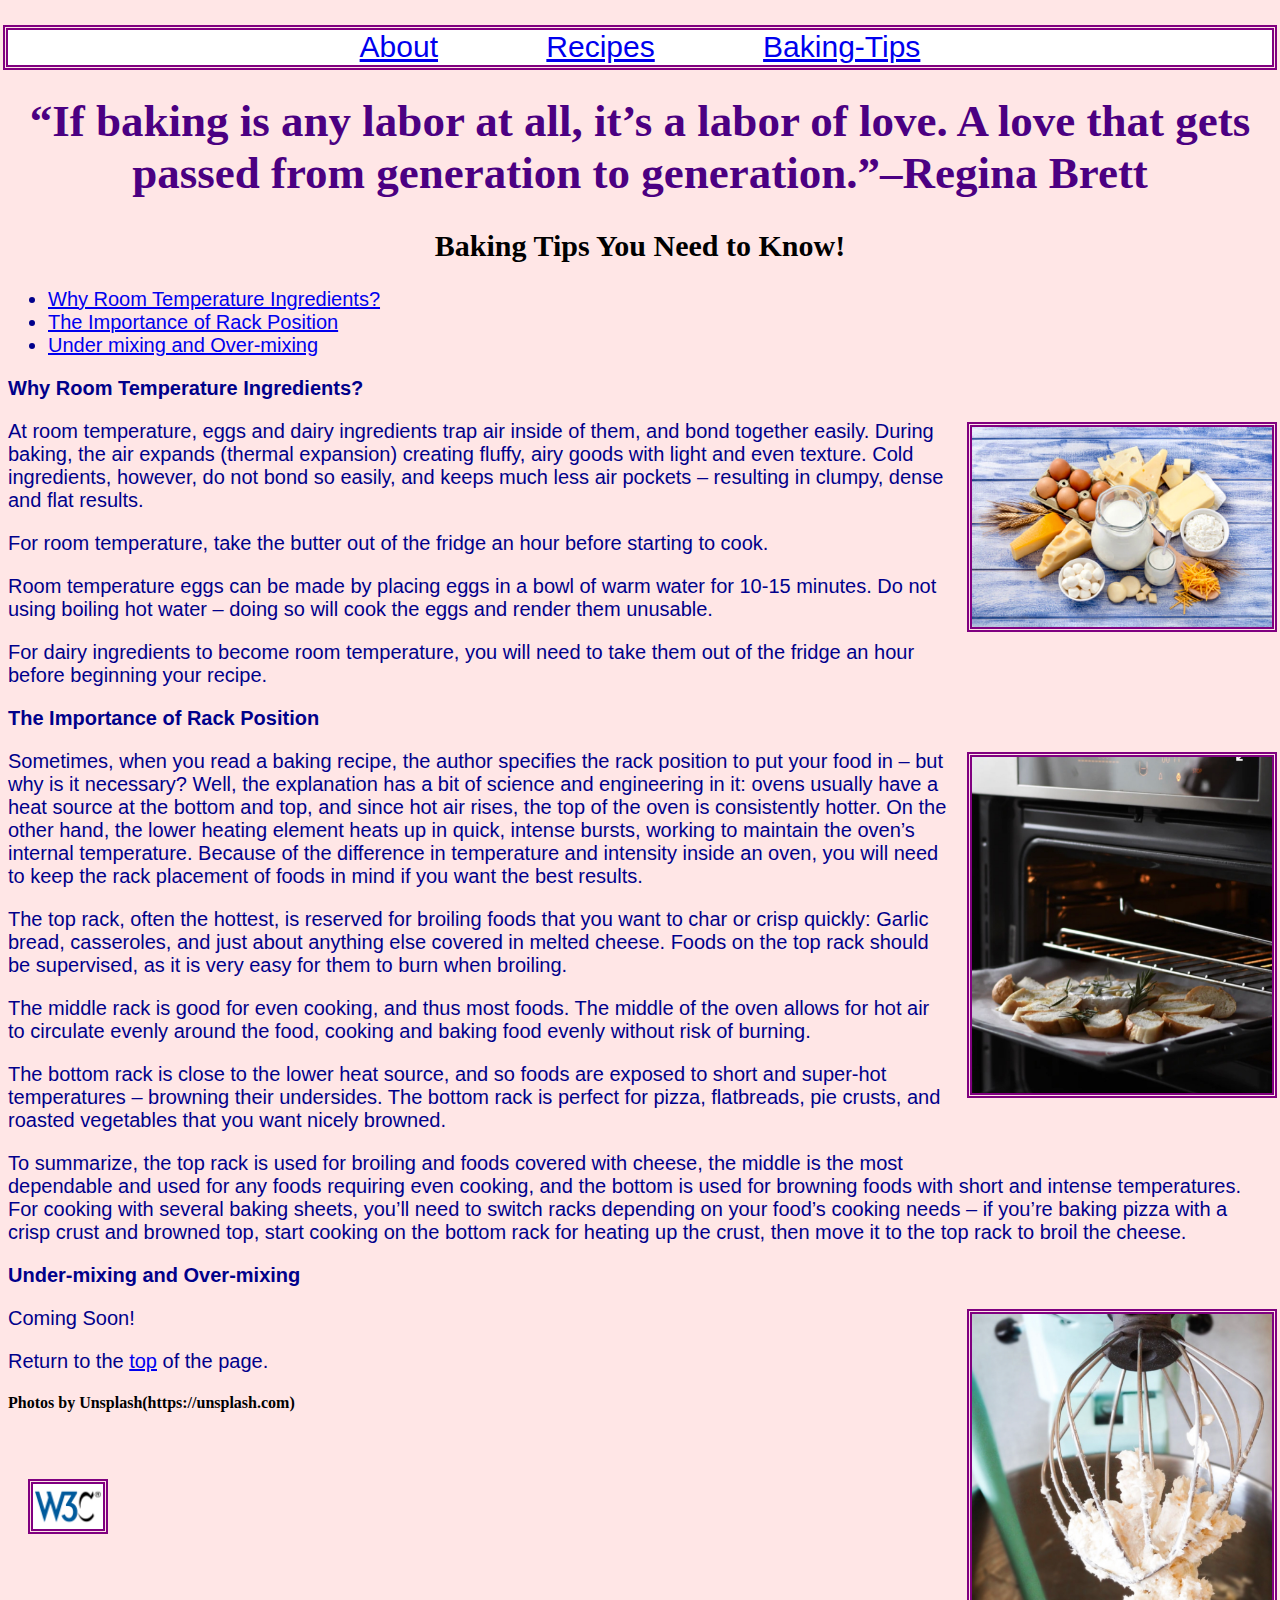
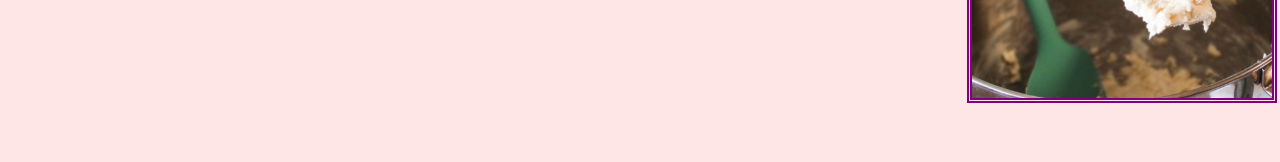
==== baking.html @ 765897b2 "Add files via upload" ====
<!DOCTYPE html>
<html lang="en">
	<head>
		<meta charset="UTF-8">
		<title>Baking Tips</title>
		<link rel="stylesheet" type="text/css" href="recipes.css" />
	</head>
	<body>
		<!-- Navigation Bar -->
		<p class="navigation"><a href = "index.html">About</a> <a href = "recipes.html">Recipes</a> <a href = "baking.html"> Baking-Tips</a></p>
		<h1>&ldquo;If baking is any labor at all, it&rsquo;s a labor of love. A love that gets passed from generation to generation.&rdquo;&#8211;Regina Brett</h1>
		<!-- This section gives a list of my baking tips -->
		<h2 id = "Top">Baking Tips You Need to Know!</h2>
		<ul>
			<li><a href = "#Room_Temp">Why Room Temperature Ingredients?</a></li>
			<li><a href = "#Rack_Posit">The Importance of Rack Position</a></li>
			<li><a href = "#UnderOverMix">Under
			mixing and Over-mixing</a></li>
		</ul>

		<img src = "Room_Temp.jpg" alt="Dairy Products on a Table"/>
		<h3 id = "Room_Temp">Why Room Temperature Ingredients?</h3>
		<p>At room temperature, eggs and dairy ingredients trap air inside of them, and bond together easily. During baking, the air expands (thermal expansion) creating fluffy, airy goods with light and even texture. Cold ingredients, however, do not bond so easily, and keeps much less air pockets &#8211; resulting in clumpy, dense and flat results.</p>
		<p>For room temperature, take the butter out of the fridge an hour before starting to cook.</p>
		<p>Room temperature eggs can be made by placing eggs in a bowl of warm water for 10-15 minutes. Do not using boiling hot water &#8211; doing so will cook the eggs and render them unusable.</p>
		<p>For dairy ingredients to become room temperature, you will need to take them out of the fridge an hour before beginning your recipe.</p>
		
		<img src = "Rack_Posit.jpg" alt="Bread on an Oven Rack"/>
		<h3 id = "Rack_Posit">The Importance of Rack Position</h3>
		<p>Sometimes, when you read a baking recipe, the author specifies the rack position to put your food in &#8211; but why is it necessary? Well, the explanation has a bit of science and engineering in it: ovens usually have a heat source at the bottom and top, and since hot air rises, the top of the oven is consistently hotter. On the other hand, the lower heating element heats up in quick, intense bursts, working to maintain the oven&rsquo;s internal temperature. Because of the difference in temperature and intensity inside an oven, you will need to keep the rack placement of foods in mind if you want the best results. </p>
		<p>The top rack, often the hottest, is reserved for broiling foods that you want to char or crisp quickly: Garlic bread, casseroles, and just about anything else covered in melted cheese. Foods on the top rack should be supervised, as it is very easy for them to burn when broiling. </p>
		<p>The middle rack is good for even cooking, and thus most foods. The middle of the oven allows for hot air to circulate evenly around the food, cooking and baking food evenly without risk of burning.</p>
		<p>The bottom rack is close to the lower heat source, and so foods are exposed to short and super-hot temperatures &#8211; browning their undersides. The bottom rack is perfect for pizza, flatbreads, pie crusts, and roasted vegetables that you want nicely browned.</p>
		<p> To summarize, the top rack is used for broiling and foods covered with cheese, the middle is the most dependable and used for any foods requiring even cooking, and the bottom is used for browning foods with short and intense temperatures. For cooking with several baking sheets, you&rsquo;ll need to switch racks depending on your food&rsquo;s cooking needs &#8211; if you&rsquo;re baking pizza with a crisp crust and browned top, start cooking on the bottom rack for heating up the crust, then move it to the top rack to broil the cheese.</p>
		
		<img src = "Mixing_Batter.jpg" alt="Batter in Electric Mixer"/>
		<h3 id = "UnderOverMix">Under-mixing and Over-mixing</h3>
		<p>Coming Soon!</p>
		<p>Return to the <a href = "#Top">top</a> of the page.</p>
		<h4>Photos by Unsplash(https://unsplash.com)</h4>
		
		<img class = "validators" src="w3c.png" alt="HTML5 Validator"/>
	</body>
</html>
---- recipes.css ----
body{
background-color:#ffe6e6;
}
/* Navigation Bar */
.navigation{
font-size:30px;
outline-color: Purple;
outline-width: 5px;
outline-style:double;
background:White;
word-spacing: 100px;
text-align: center;
}

/* This class sets the style for validator images in web pages */
.validators{
float:left;
width:70px;
}

h1{
font-size:45px;
color: Indigo;
font-weight: bold;
text-align: center;
}

h2{
font-size:30px;
text-align: center;
}

img{
float:right;
margin-left: 2%;
margin-bottom: 5%;
margin-top: 4%;
width:300px;
outline-color: Purple;
outline-width: 5px;
outline-style:double;
}

ul, ol{
font-size:20px;
color:DarkBlue;
font-family:Arial, sans-serif;
}

h3, p{
line-height: 115%;
font-size:20px;
color:DarkBlue;
font-family:Verdana, sans-serif;
}

/* This class sets the style for steps in recipes */
.highlight{
background-color:White;
font-size: 20px;
border-radius:4px;
padding:10px;
padding-left:30px;
}
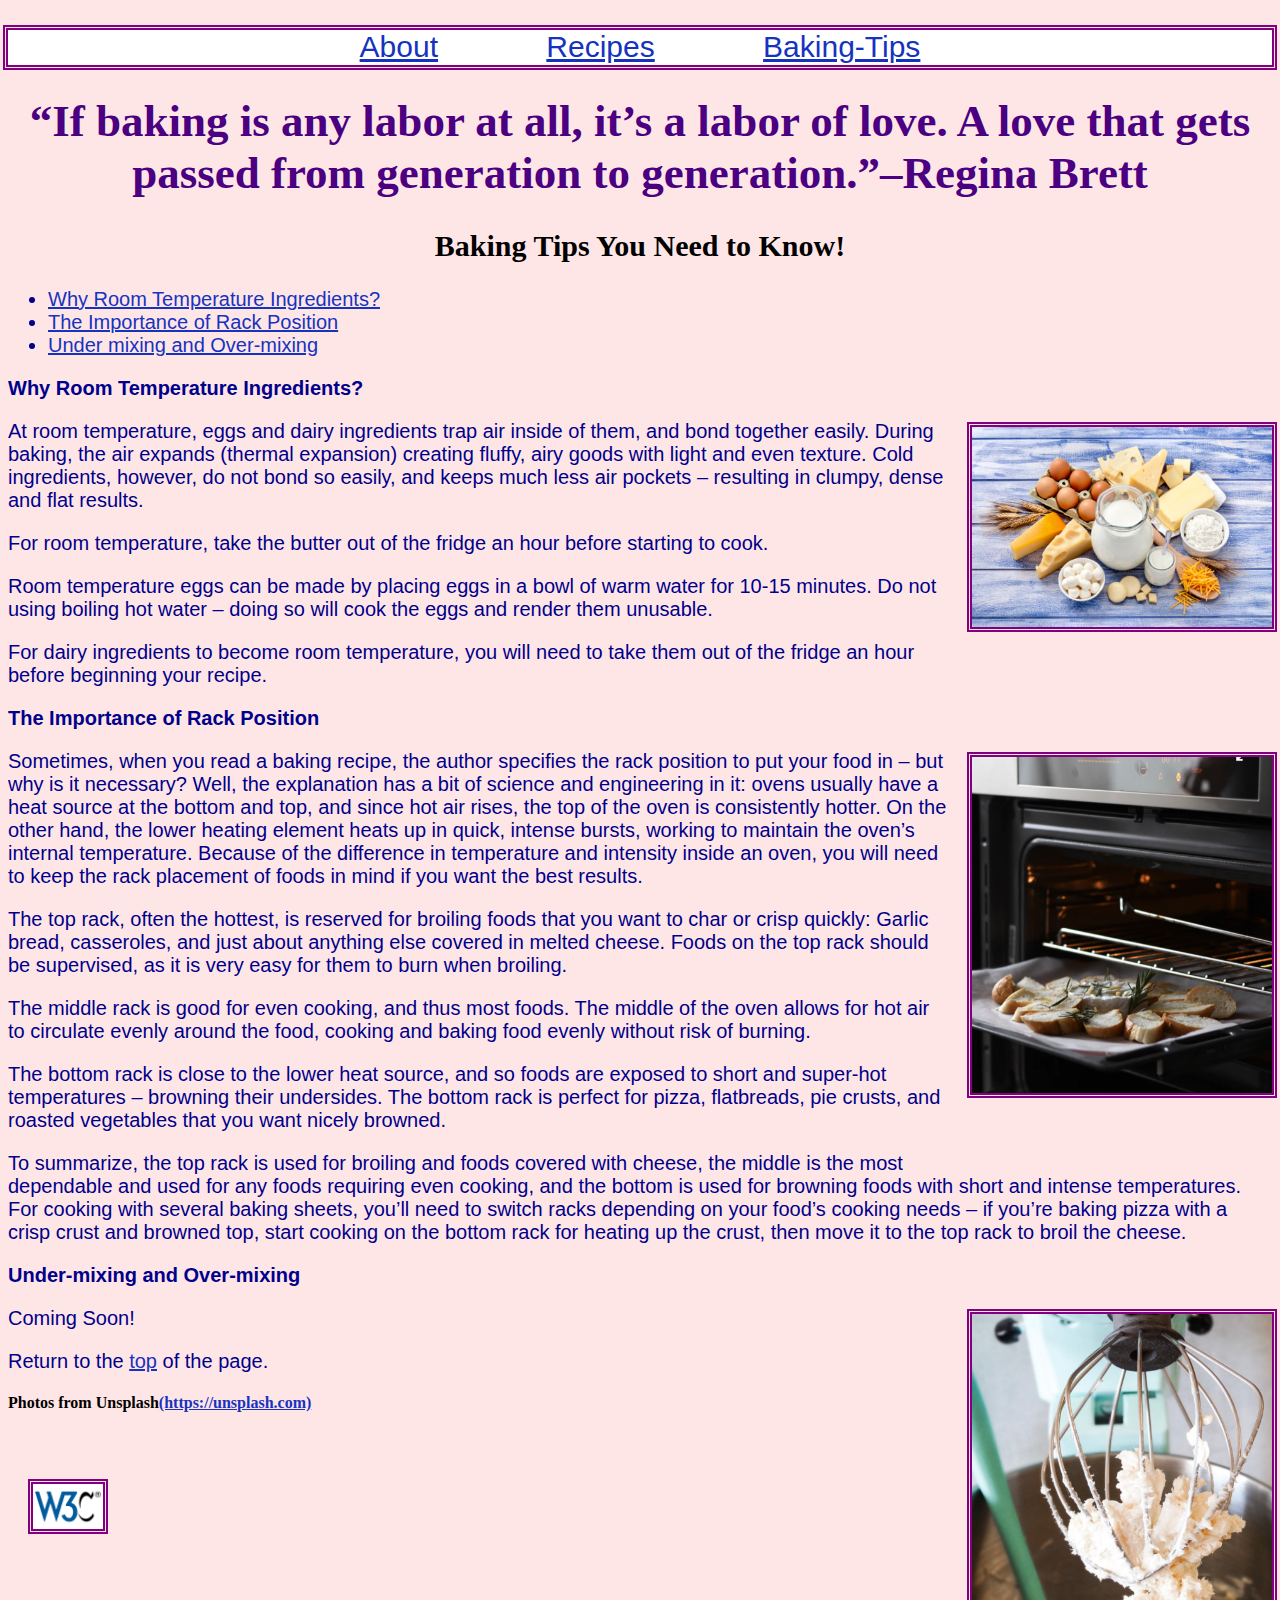
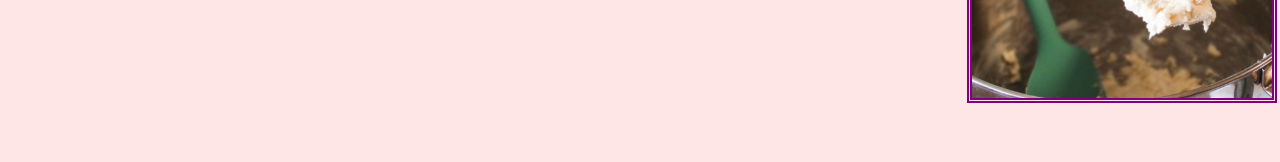
==== commit fc5c321e: "Add files via upload" ====
--- a/baking.html
+++ b/baking.html
@@ -37,8 +37,8 @@
 		<h3 id = "UnderOverMix">Under-mixing and Over-mixing</h3>
 		<p>Coming Soon!</p>
 		<p>Return to the <a href = "#Top">top</a> of the page.</p>
-		<h4>Photos by Unsplash(https://unsplash.com)</h4>
+		<h4>Photos from Unsplash<a href="https://unsplash.com">(https://unsplash.com)</a></h4>
 		
-		<img class = "validators" src="w3c.png" alt="HTML5 Validator"/>
+		<a href = "http://validator.w3.org/check?uri=https://duemma.github.io/home/baking.html"><img class = "validators" src="w3c.png" alt="HTML5 Validator"/></a>
 	</body>
 </html>--- a/recipes.css
+++ b/recipes.css
@@ -41,6 +41,10 @@
 outline-style:double;
 }
 
+a{
+color:#1633bf;
+}
+
 ul, ol{
 font-size:20px;
 color:DarkBlue;
@@ -60,5 +64,5 @@
 font-size: 20px;
 border-radius:4px;
 padding:10px;
-padding-left:30px;
+padding-left:40px;
 }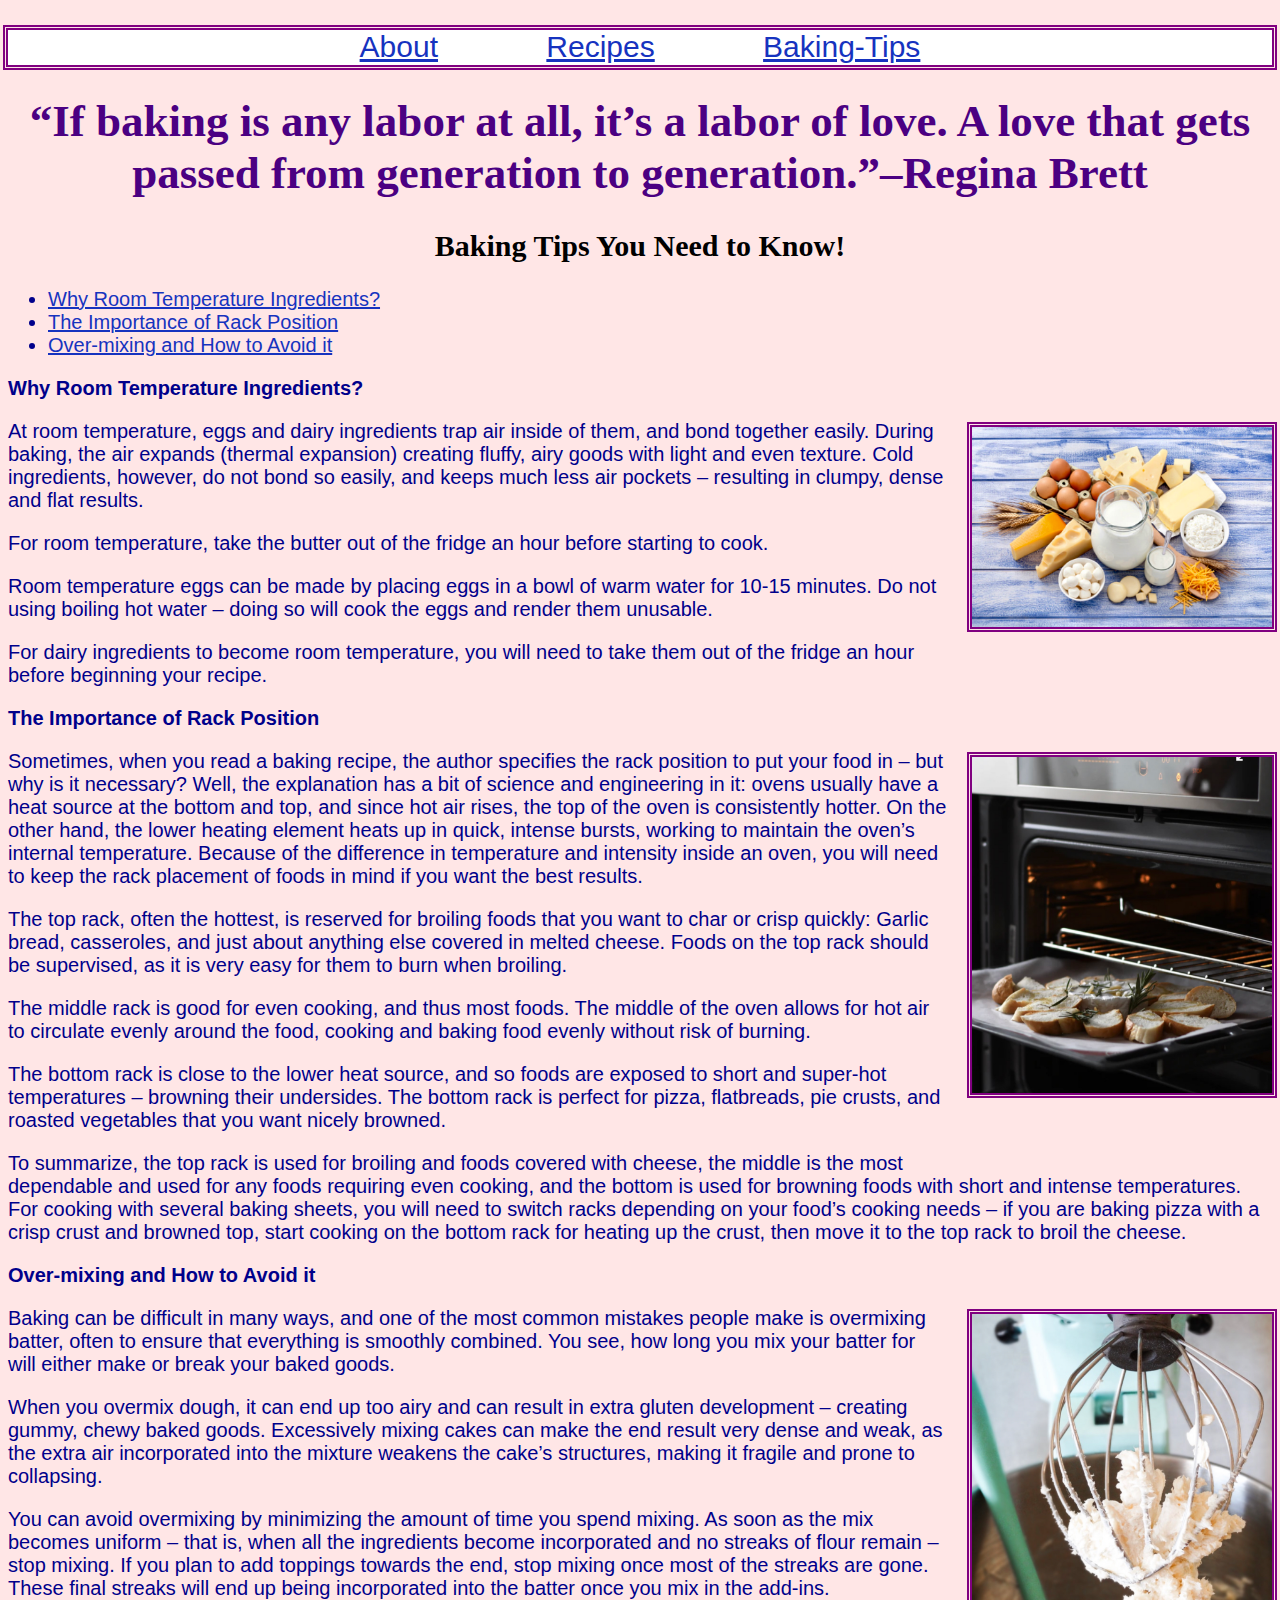
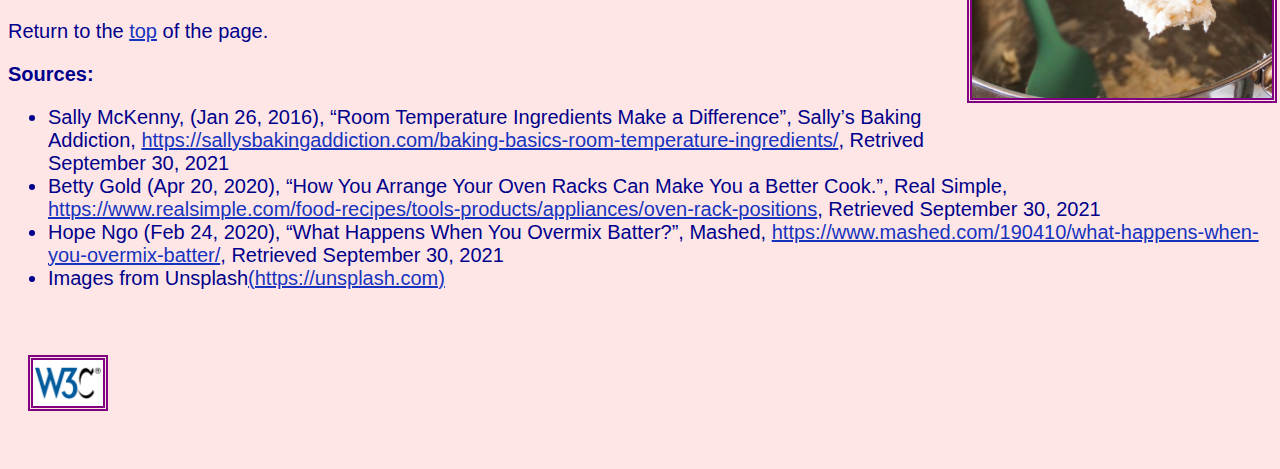
==== commit ac8c1528: "Add files via upload" ====
--- a/baking.html
+++ b/baking.html
@@ -14,8 +14,7 @@
 		<ul>
 			<li><a href = "#Room_Temp">Why Room Temperature Ingredients?</a></li>
 			<li><a href = "#Rack_Posit">The Importance of Rack Position</a></li>
-			<li><a href = "#UnderOverMix">Under
-			mixing and Over-mixing</a></li>
+			<li><a href = "#Over_Mixing">Over-mixing and How to Avoid it</a></li>
 		</ul>
 
 		<img src = "Room_Temp.jpg" alt="Dairy Products on a Table"/>
@@ -31,14 +30,21 @@
 		<p>The top rack, often the hottest, is reserved for broiling foods that you want to char or crisp quickly: Garlic bread, casseroles, and just about anything else covered in melted cheese. Foods on the top rack should be supervised, as it is very easy for them to burn when broiling. </p>
 		<p>The middle rack is good for even cooking, and thus most foods. The middle of the oven allows for hot air to circulate evenly around the food, cooking and baking food evenly without risk of burning.</p>
 		<p>The bottom rack is close to the lower heat source, and so foods are exposed to short and super-hot temperatures &#8211; browning their undersides. The bottom rack is perfect for pizza, flatbreads, pie crusts, and roasted vegetables that you want nicely browned.</p>
-		<p> To summarize, the top rack is used for broiling and foods covered with cheese, the middle is the most dependable and used for any foods requiring even cooking, and the bottom is used for browning foods with short and intense temperatures. For cooking with several baking sheets, you&rsquo;ll need to switch racks depending on your food&rsquo;s cooking needs &#8211; if you&rsquo;re baking pizza with a crisp crust and browned top, start cooking on the bottom rack for heating up the crust, then move it to the top rack to broil the cheese.</p>
+		<p> To summarize, the top rack is used for broiling and foods covered with cheese, the middle is the most dependable and used for any foods requiring even cooking, and the bottom is used for browning foods with short and intense temperatures. For cooking with several baking sheets, you will need to switch racks depending on your food&rsquo;s cooking needs &#8211; if you are baking pizza with a crisp crust and browned top, start cooking on the bottom rack for heating up the crust, then move it to the top rack to broil the cheese.</p>
 		
 		<img src = "Mixing_Batter.jpg" alt="Batter in Electric Mixer"/>
-		<h3 id = "UnderOverMix">Under-mixing and Over-mixing</h3>
-		<p>Coming Soon!</p>
+		<h3 id = "Over_Mixing">Over-mixing and How to Avoid it</h3>
+		<p>Baking can be difficult in many ways, and one of the most common mistakes people make is overmixing batter, often to ensure that everything is smoothly combined. You see, how long you mix your batter for will either make or break your baked goods.</p>
+		<p>When you overmix dough, it can end up too airy and can result in extra gluten development &#8211; creating gummy, chewy baked goods. Excessively mixing cakes can make the end result very dense and weak, as the extra air incorporated into the mixture weakens the cake’s structures, making it fragile and prone to collapsing.</p>
+		<p>You can avoid overmixing by minimizing the amount of time you spend mixing. As soon as the mix becomes uniform &#8211; that is, when all the ingredients become incorporated and no streaks of flour remain &#8211; stop mixing. If you plan to add toppings towards the end, stop mixing once most of the streaks are gone. These final streaks will end up being incorporated into the batter once you mix in the add-ins.</p>
 		<p>Return to the <a href = "#Top">top</a> of the page.</p>
-		<h4>Photos from Unsplash<a href="https://unsplash.com">(https://unsplash.com)</a></h4>
-		
+		<h3>Sources:</h3>
+		<ul>
+			<li>Sally McKenny, (Jan 26, 2016), “Room Temperature Ingredients Make a Difference”, Sally’s Baking Addiction, <a href = "https://sallysbakingaddiction.com/baking-basics-room-temperature-ingredients/">https://sallysbakingaddiction.com/baking-basics-room-temperature-ingredients/</a>, Retrived September 30, 2021</li>
+			<li>Betty Gold (Apr 20, 2020), “How You Arrange Your Oven Racks Can Make You a Better Cook.”, Real Simple, <a href = "https://www.realsimple.com/food-recipes/tools-products/appliances/oven-rack-positions">https://www.realsimple.com/food-recipes/tools-products/appliances/oven-rack-positions</a>, Retrieved September 30, 2021</li>
+			<li>Hope Ngo (Feb 24, 2020), “What Happens When You Overmix Batter?”, Mashed, <a href = "https://www.mashed.com/190410/what-happens-when-you-overmix-batter/">https://www.mashed.com/190410/what-happens-when-you-overmix-batter/</a>, Retrieved September 30, 2021</li>
+			<li>Images from Unsplash<a href="https://unsplash.com">(https://unsplash.com)</a></li>
+		</ul>
 		<a href = "http://validator.w3.org/check?uri=https://duemma.github.io/home/baking.html"><img class = "validators" src="w3c.png" alt="HTML5 Validator"/></a>
 	</body>
 </html>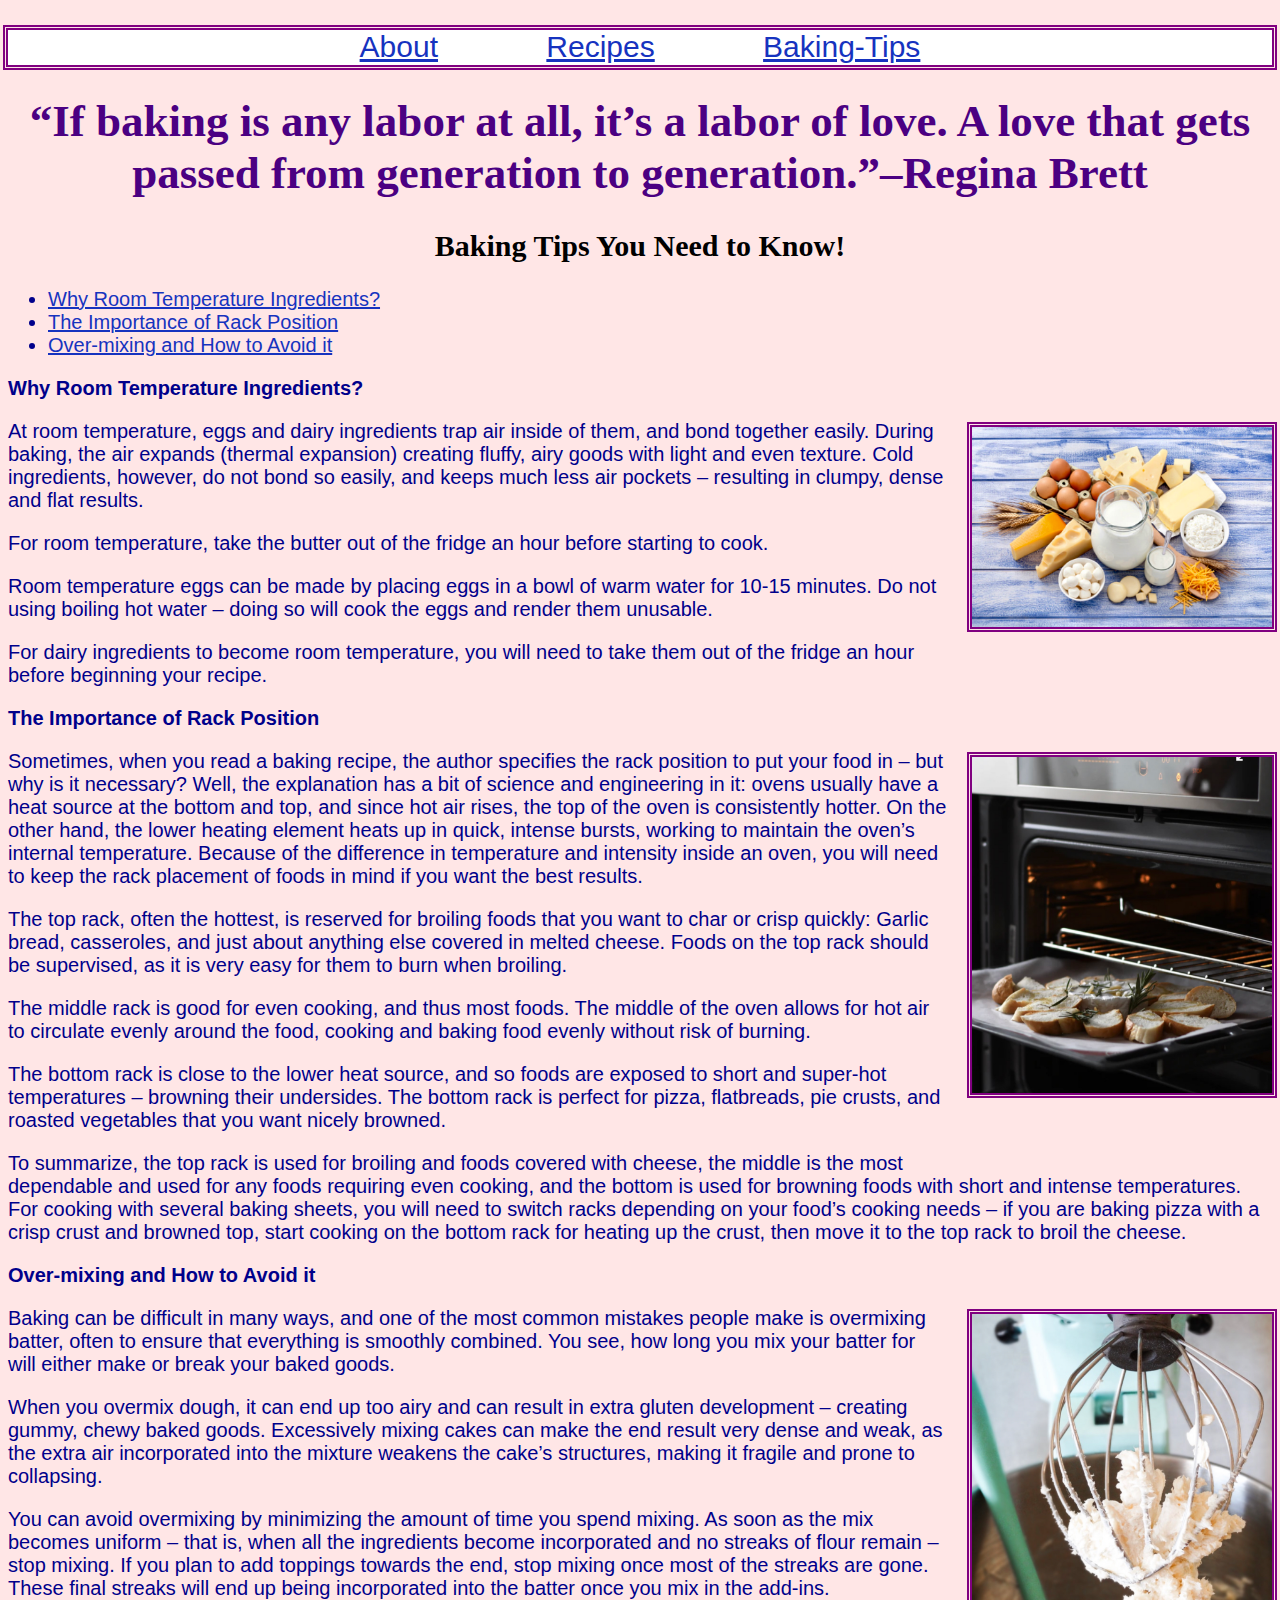
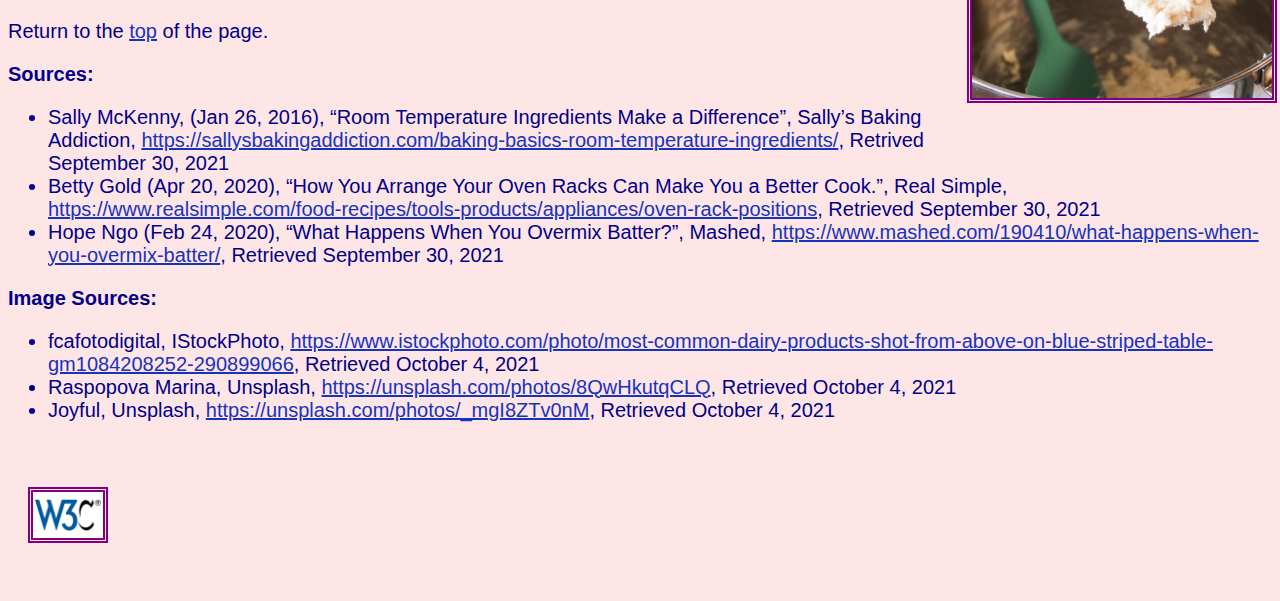
==== commit aa944e3f: "Add files via upload" ====
--- a/baking.html
+++ b/baking.html
@@ -43,7 +43,12 @@
 			<li>Sally McKenny, (Jan 26, 2016), “Room Temperature Ingredients Make a Difference”, Sally’s Baking Addiction, <a href = "https://sallysbakingaddiction.com/baking-basics-room-temperature-ingredients/">https://sallysbakingaddiction.com/baking-basics-room-temperature-ingredients/</a>, Retrived September 30, 2021</li>
 			<li>Betty Gold (Apr 20, 2020), “How You Arrange Your Oven Racks Can Make You a Better Cook.”, Real Simple, <a href = "https://www.realsimple.com/food-recipes/tools-products/appliances/oven-rack-positions">https://www.realsimple.com/food-recipes/tools-products/appliances/oven-rack-positions</a>, Retrieved September 30, 2021</li>
 			<li>Hope Ngo (Feb 24, 2020), “What Happens When You Overmix Batter?”, Mashed, <a href = "https://www.mashed.com/190410/what-happens-when-you-overmix-batter/">https://www.mashed.com/190410/what-happens-when-you-overmix-batter/</a>, Retrieved September 30, 2021</li>
-			<li>Images from Unsplash<a href="https://unsplash.com">(https://unsplash.com)</a></li>
+		</ul>
+		<h3>Image Sources:</h3>
+		<ul>
+			<li>fcafotodigital, IStockPhoto, <a href = "https://www.istockphoto.com/photo/most-common-dairy-products-shot-from-above-on-blue-striped-table-gm1084208252-290899066">https://www.istockphoto.com/photo/most-common-dairy-products-shot-from-above-on-blue-striped-table-gm1084208252-290899066</a>, Retrieved October 4, 2021</li>
+			<li>Raspopova Marina, Unsplash, <a href = "https://unsplash.com/photos/8QwHkutqCLQ">https://unsplash.com/photos/8QwHkutqCLQ</a>, Retrieved October 4, 2021</li>
+			<li>Joyful, Unsplash, <a href = "https://unsplash.com/photos/_mgI8ZTv0nM">https://unsplash.com/photos/_mgI8ZTv0nM</a>, Retrieved October 4, 2021</li>
 		</ul>
 		<a href = "http://validator.w3.org/check?uri=https://duemma.github.io/home/baking.html"><img class = "validators" src="w3c.png" alt="HTML5 Validator"/></a>
 	</body>
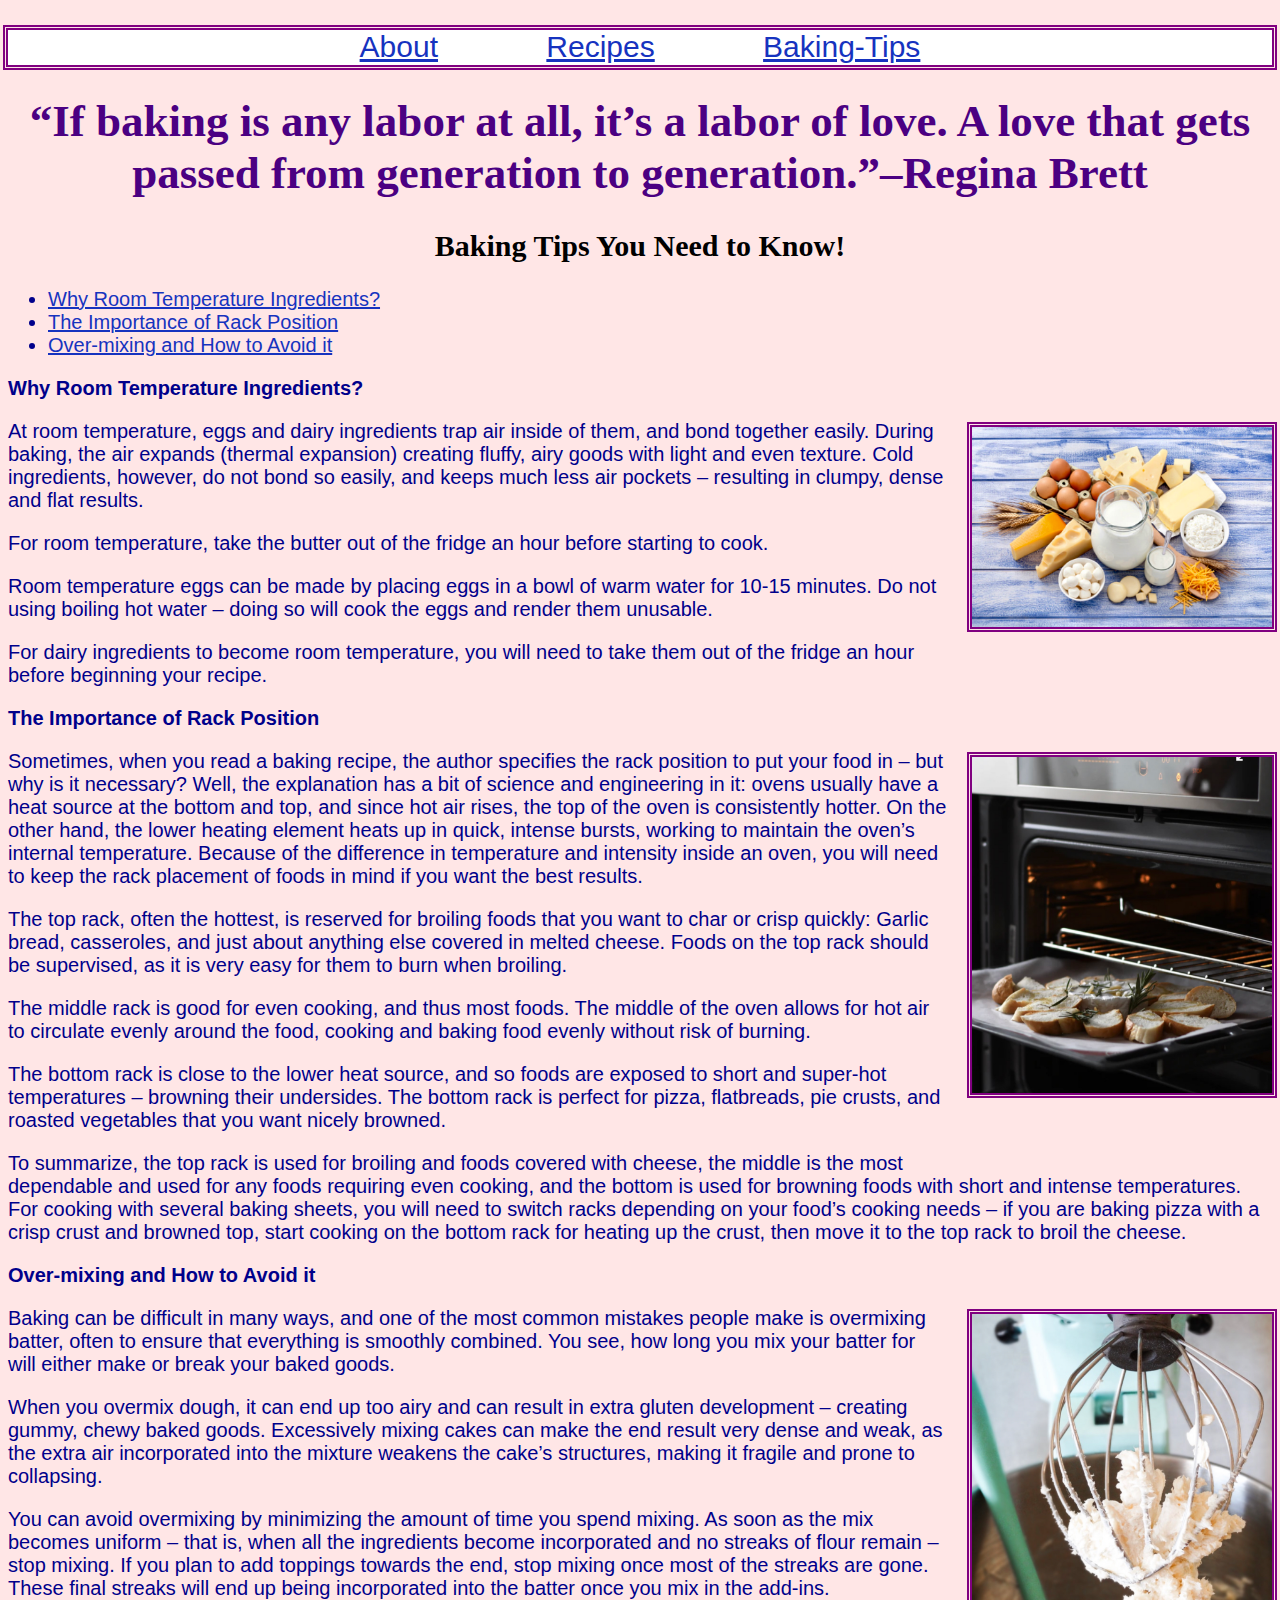
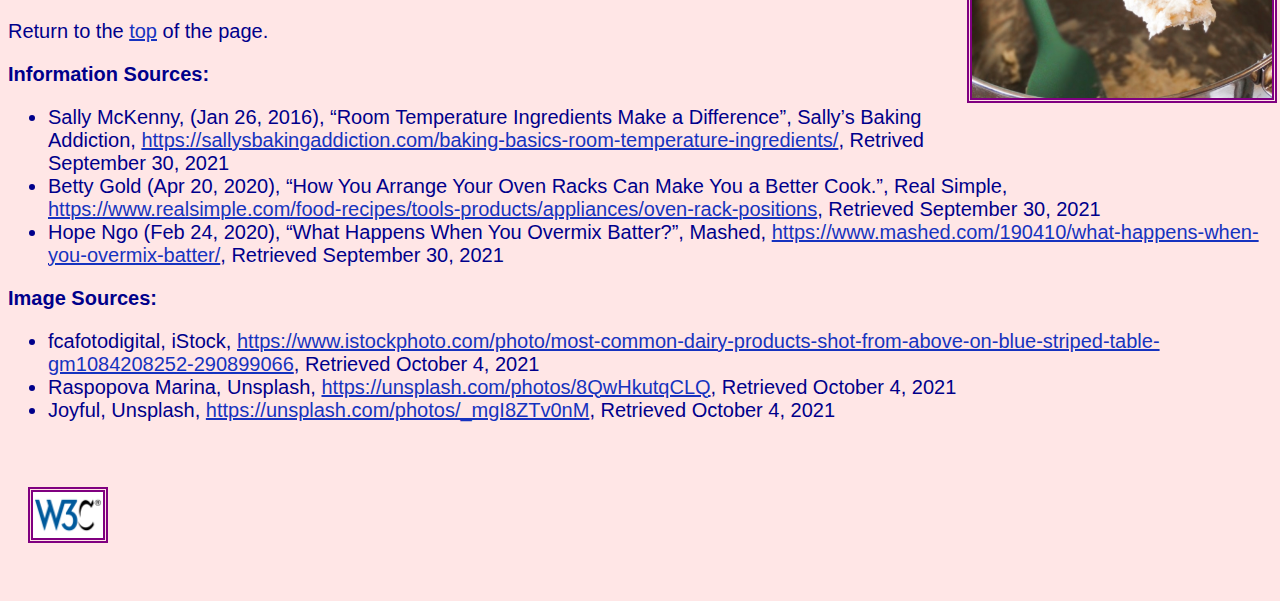
==== commit 69267870: "Add files via upload" ====
--- a/baking.html
+++ b/baking.html
@@ -38,7 +38,7 @@
 		<p>When you overmix dough, it can end up too airy and can result in extra gluten development &#8211; creating gummy, chewy baked goods. Excessively mixing cakes can make the end result very dense and weak, as the extra air incorporated into the mixture weakens the cake’s structures, making it fragile and prone to collapsing.</p>
 		<p>You can avoid overmixing by minimizing the amount of time you spend mixing. As soon as the mix becomes uniform &#8211; that is, when all the ingredients become incorporated and no streaks of flour remain &#8211; stop mixing. If you plan to add toppings towards the end, stop mixing once most of the streaks are gone. These final streaks will end up being incorporated into the batter once you mix in the add-ins.</p>
 		<p>Return to the <a href = "#Top">top</a> of the page.</p>
-		<h3>Sources:</h3>
+		<h3>Information Sources:</h3>
 		<ul>
 			<li>Sally McKenny, (Jan 26, 2016), “Room Temperature Ingredients Make a Difference”, Sally’s Baking Addiction, <a href = "https://sallysbakingaddiction.com/baking-basics-room-temperature-ingredients/">https://sallysbakingaddiction.com/baking-basics-room-temperature-ingredients/</a>, Retrived September 30, 2021</li>
 			<li>Betty Gold (Apr 20, 2020), “How You Arrange Your Oven Racks Can Make You a Better Cook.”, Real Simple, <a href = "https://www.realsimple.com/food-recipes/tools-products/appliances/oven-rack-positions">https://www.realsimple.com/food-recipes/tools-products/appliances/oven-rack-positions</a>, Retrieved September 30, 2021</li>
@@ -46,7 +46,7 @@
 		</ul>
 		<h3>Image Sources:</h3>
 		<ul>
-			<li>fcafotodigital, IStockPhoto, <a href = "https://www.istockphoto.com/photo/most-common-dairy-products-shot-from-above-on-blue-striped-table-gm1084208252-290899066">https://www.istockphoto.com/photo/most-common-dairy-products-shot-from-above-on-blue-striped-table-gm1084208252-290899066</a>, Retrieved October 4, 2021</li>
+			<li>fcafotodigital, iStock, <a href = "https://www.istockphoto.com/photo/most-common-dairy-products-shot-from-above-on-blue-striped-table-gm1084208252-290899066">https://www.istockphoto.com/photo/most-common-dairy-products-shot-from-above-on-blue-striped-table-gm1084208252-290899066</a>, Retrieved October 4, 2021</li>
 			<li>Raspopova Marina, Unsplash, <a href = "https://unsplash.com/photos/8QwHkutqCLQ">https://unsplash.com/photos/8QwHkutqCLQ</a>, Retrieved October 4, 2021</li>
 			<li>Joyful, Unsplash, <a href = "https://unsplash.com/photos/_mgI8ZTv0nM">https://unsplash.com/photos/_mgI8ZTv0nM</a>, Retrieved October 4, 2021</li>
 		</ul>
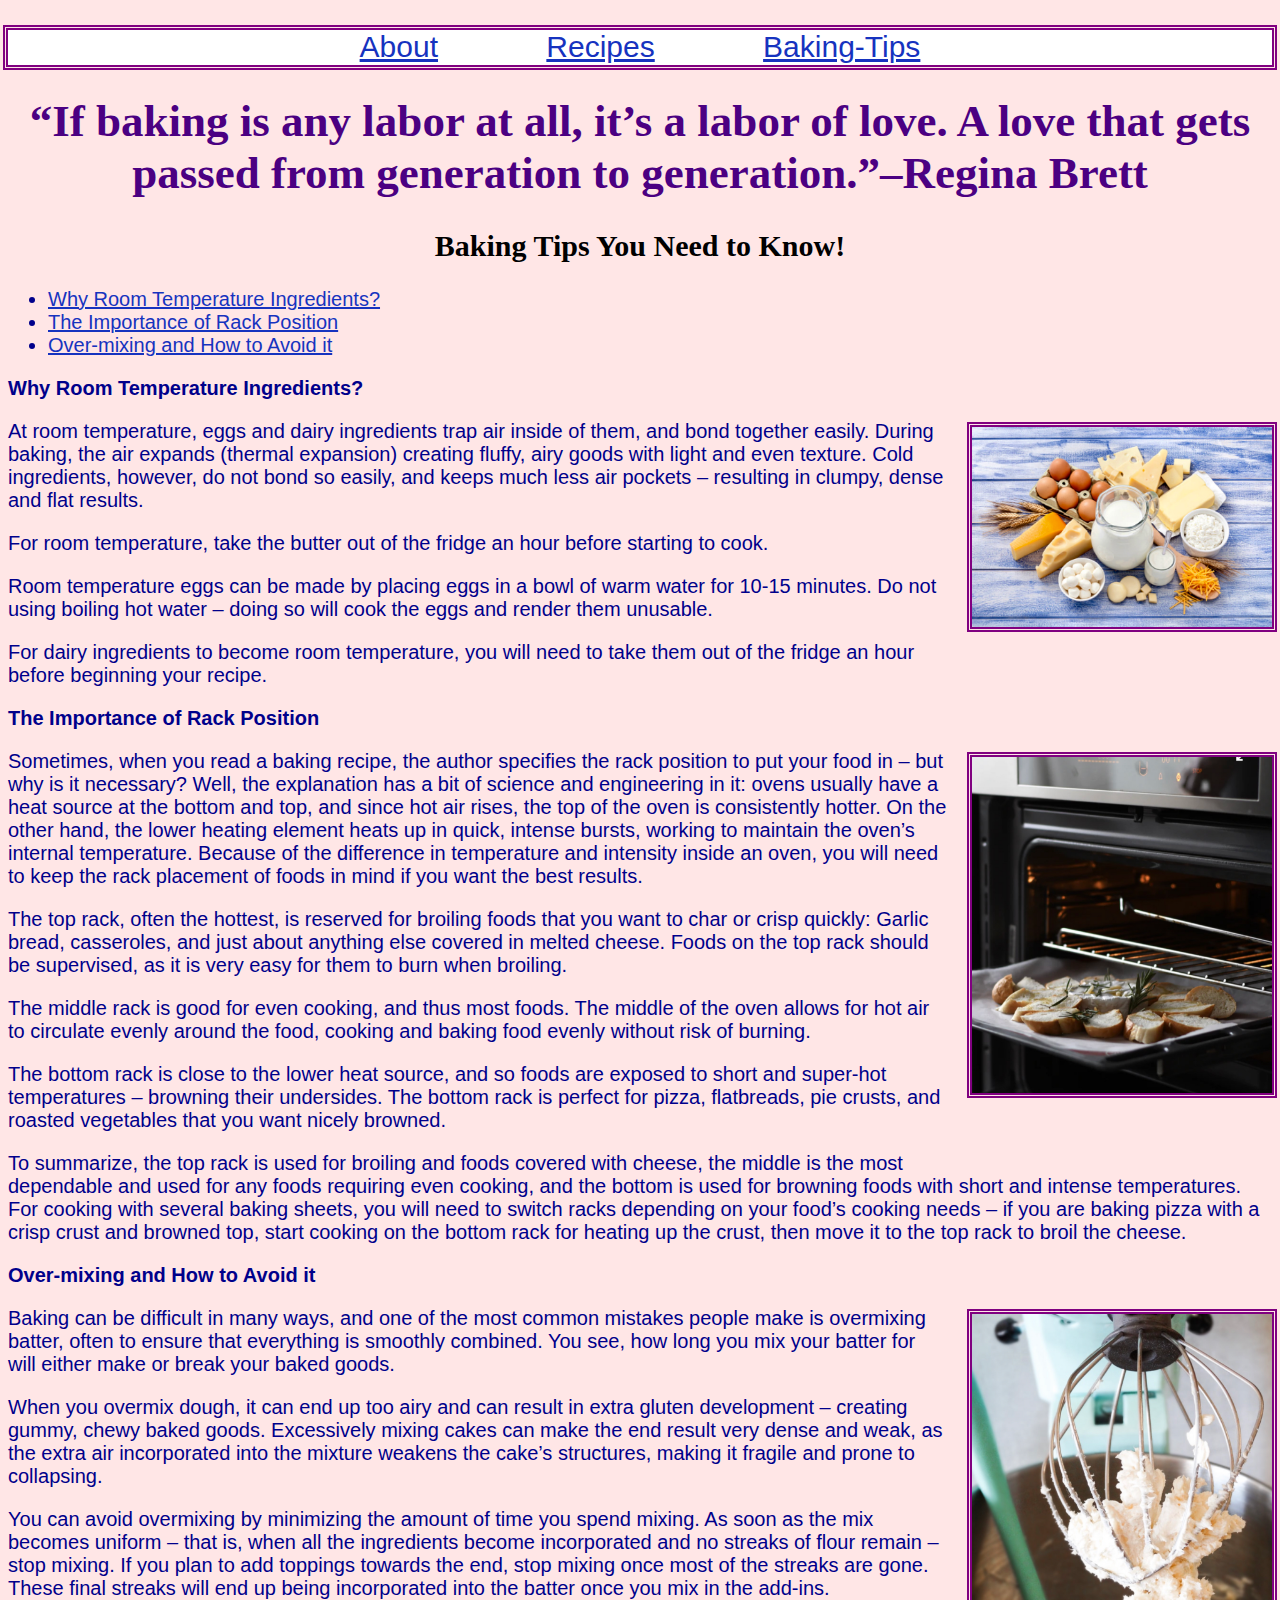
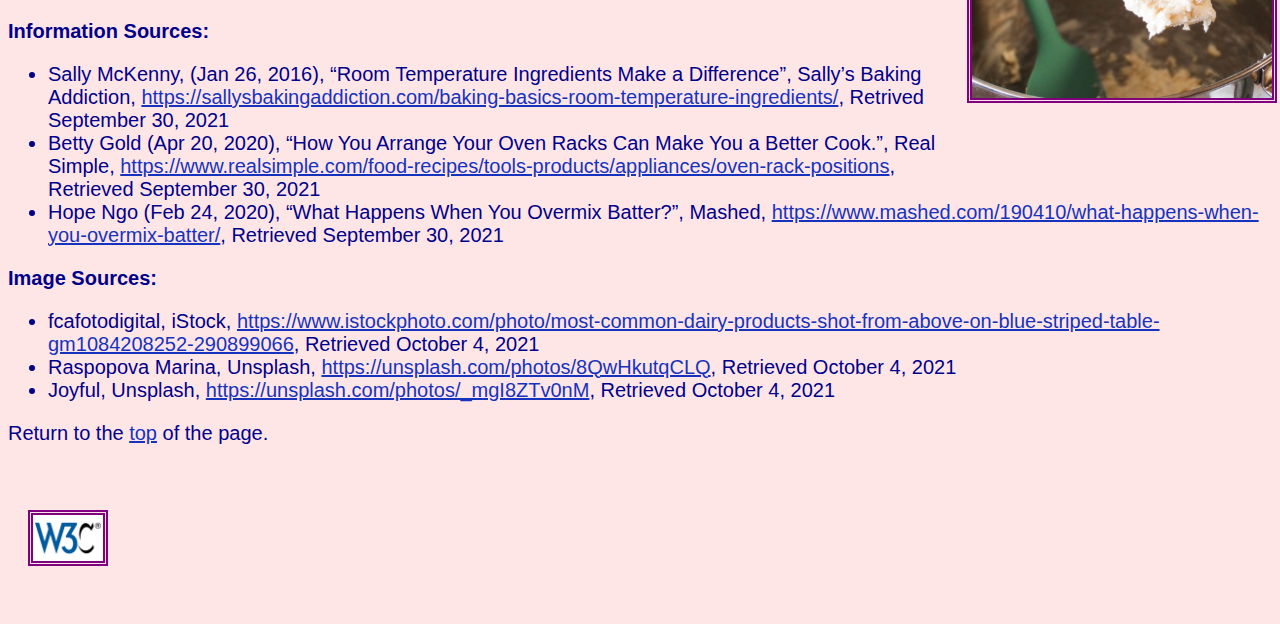
==== commit c120c42e: "Add files via upload" ====
--- a/baking.html
+++ b/baking.html
@@ -37,7 +37,6 @@
 		<p>Baking can be difficult in many ways, and one of the most common mistakes people make is overmixing batter, often to ensure that everything is smoothly combined. You see, how long you mix your batter for will either make or break your baked goods.</p>
 		<p>When you overmix dough, it can end up too airy and can result in extra gluten development &#8211; creating gummy, chewy baked goods. Excessively mixing cakes can make the end result very dense and weak, as the extra air incorporated into the mixture weakens the cake’s structures, making it fragile and prone to collapsing.</p>
 		<p>You can avoid overmixing by minimizing the amount of time you spend mixing. As soon as the mix becomes uniform &#8211; that is, when all the ingredients become incorporated and no streaks of flour remain &#8211; stop mixing. If you plan to add toppings towards the end, stop mixing once most of the streaks are gone. These final streaks will end up being incorporated into the batter once you mix in the add-ins.</p>
-		<p>Return to the <a href = "#Top">top</a> of the page.</p>
 		<h3>Information Sources:</h3>
 		<ul>
 			<li>Sally McKenny, (Jan 26, 2016), “Room Temperature Ingredients Make a Difference”, Sally’s Baking Addiction, <a href = "https://sallysbakingaddiction.com/baking-basics-room-temperature-ingredients/">https://sallysbakingaddiction.com/baking-basics-room-temperature-ingredients/</a>, Retrived September 30, 2021</li>
@@ -50,6 +49,7 @@
 			<li>Raspopova Marina, Unsplash, <a href = "https://unsplash.com/photos/8QwHkutqCLQ">https://unsplash.com/photos/8QwHkutqCLQ</a>, Retrieved October 4, 2021</li>
 			<li>Joyful, Unsplash, <a href = "https://unsplash.com/photos/_mgI8ZTv0nM">https://unsplash.com/photos/_mgI8ZTv0nM</a>, Retrieved October 4, 2021</li>
 		</ul>
+		<p>Return to the <a href = "#Top">top</a> of the page.</p>
 		<a href = "http://validator.w3.org/check?uri=https://duemma.github.io/home/baking.html"><img class = "validators" src="w3c.png" alt="HTML5 Validator"/></a>
 	</body>
 </html>